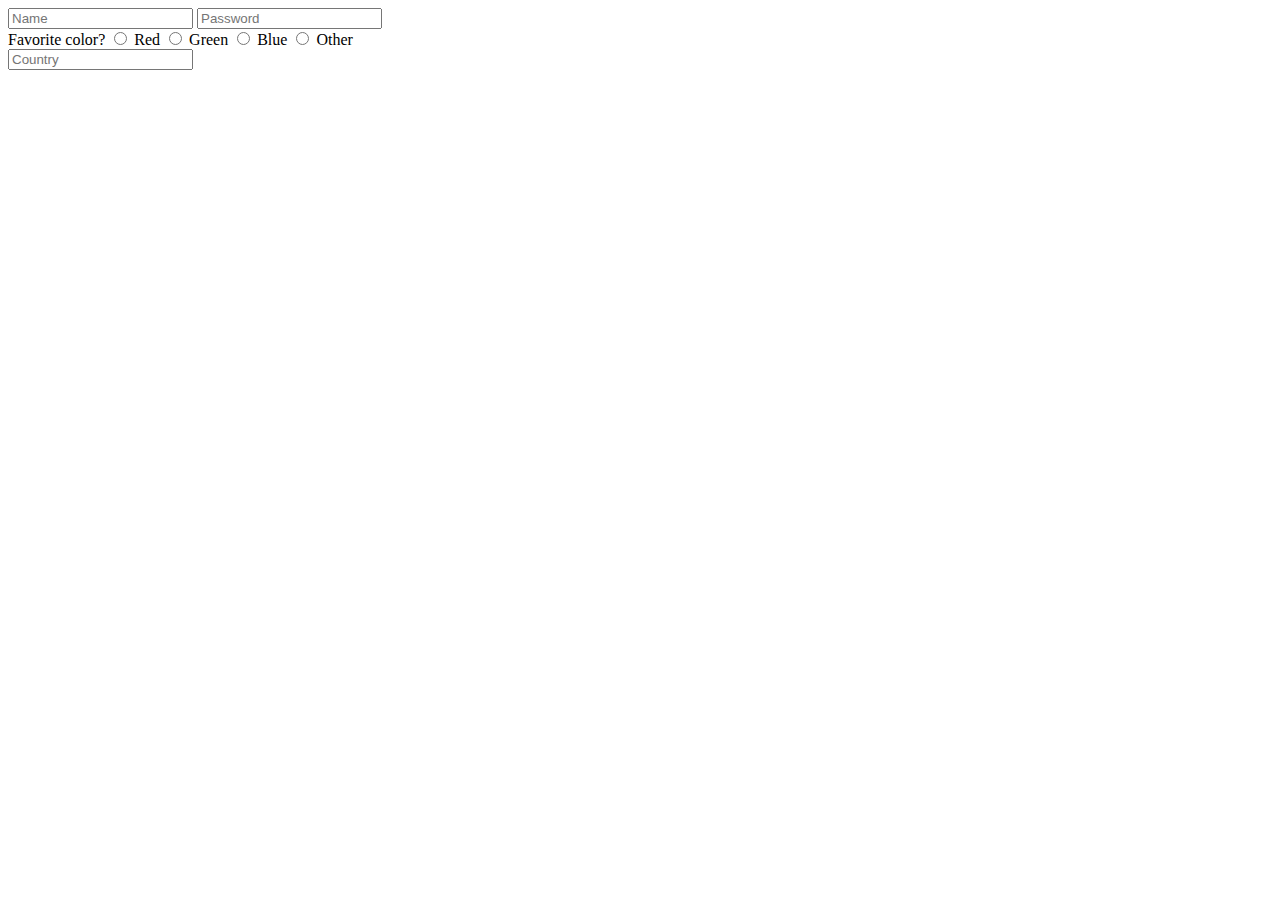
==== form.html @ 77ec330f "New file" ====
<!DOCTYPE html>
<html>
    <head>
        <title>My Web Page!</title>
    </head>
    <body>
        <form>

            <div>
                <input name="name" type="text" placeholder="Name">
                <input name="password" type="password" placeholder="Password">
            </div>

            <div>
                Favorite color?
                <input name="color" type="radio" value="red"> Red
                <input name="color" type="radio" value="green"> Green
                <input name="color" type="radio" value="blue"> Blue
                <input name="color" type="radio" value="other"> Other
            </div>

            <div>
                <input name="country" list="countries" placeholder="Country">
                <datalist id="countries">
                    <option value="Afghanistan">
                    <option value="Albania">
                    <option value="Algeria">
                    <option value="Andorra">
                    <option value="Angola">
                    <option value="Antigua &amp; Deps">
                    <option value="Argentina">
                    <option value="Armenia">
                    <option value="Australia">
                    <option value="Austria">
                    <option value="Azerbaijan">
                    <option value="Bahamas">
                    <option value="Bahrain">
                    <option value="Bangladesh">
                    <option value="Barbados">
                    <option value="Belarus">
                    <option value="Belgium">
                    <option value="Belize">
                    <option value="Benin">
                    <option value="Bhutan">
                    <option value="Bolivia">
                    <option value="Bosnia Herzegovina">
                    <option value="Botswana">
                    <option value="Brazil">
                    <option value="Brunei">
                    <option value="Bulgaria">
                    <option value="Burkina">
                    <option value="Burundi">
                    <option value="Cambodia">
                    <option value="Cameroon">
                    <option value="Canada">
                    <option value="Cape Verde">
                    <option value="Central African Rep">
                    <option value="Chad">
                    <option value="Chile">
                    <option value="China">
                    <option value="Colombia">
                    <option value="Comoros">
                    <option value="Congo">
                    <option value="Congo (Democratic Rep)">
                    <option value="Costa Rica">
                    <option value="Croatia">
                    <option value="Cuba">
                    <option value="Cyprus">
                    <option value="Czech Republic">
                    <option value="Denmark">
                    <option value="Djibouti">
                    <option value="Dominica">
                    <option value="Dominican Republic">
                    <option value="East Timor">
                    <option value="Ecuador">
                    <option value="Egypt">
                    <option value="El Salvador">
                    <option value="Equatorial Guinea">
                    <option value="Eritrea">
                    <option value="Estonia">
                    <option value="Ethiopia">
                    <option value="Fiji">
                    <option value="Finland">
                    <option value="France">
                    <option value="Gabon">
                    <option value="Gambia">
                    <option value="Georgia">
                    <option value="Germany">
                    <option value="Ghana">
                    <option value="Greece">
                    <option value="Grenada">
                    <option value="Guatemala">
                    <option value="Guinea">
                    <option value="Guinea-Bissau">
                    <option value="Guyana">
                    <option value="Haiti">
                    <option value="Honduras">
                    <option value="Hungary">
                    <option value="Iceland">
                    <option value="India">
                    <option value="Indonesia">
                    <option value="Iran">
                    <option value="Iraq">
                    <option value="Ireland (Republic)">
                    <option value="Israel">
                    <option value="Italy">
                    <option value="Ivory Coast">
                    <option value="Jamaica">
                    <option value="Japan">
                    <option value="Jordan">
                    <option value="Kazakhstan">
                    <option value="Kenya">
                    <option value="Kiribati">
                    <option value="Korea North">
                    <option value="Korea South">
                    <option value="Kosovo">
                    <option value="Kuwait">
                    <option value="Kyrgyzstan">
                    <option value="Laos">
                    <option value="Latvia">
                    <option value="Lebanon">
                    <option value="Lesotho">
                    <option value="Liberia">
                    <option value="Libya">
                    <option value="Liechtenstein">
                    <option value="Lithuania">
                    <option value="Luxembourg">
                    <option value="Macedonia">
                    <option value="Madagascar">
                    <option value="Malawi">
                    <option value="Malaysia">
                    <option value="Maldives">
                    <option value="Mali">
                    <option value="Malta">
                    <option value="Marshall Islands">
                    <option value="Mauritania">
                    <option value="Mauritius">
                    <option value="Mexico">
                    <option value="Micronesia">
                    <option value="Moldova">
                    <option value="Monaco">
                    <option value="Mongolia">
                    <option value="Montenegro">
                    <option value="Morocco">
                    <option value="Mozambique">
                    <option value="Myanmar, (Burma)">
                    <option value="Namibia">
                    <option value="Nauru">
                    <option value="Nepal">
                    <option value="Netherlands">
                    <option value="New Zealand">
                    <option value="Nicaragua">
                    <option value="Niger">
                    <option value="Nigeria">
                    <option value="Norway">
                    <option value="Oman">
                    <option value="Pakistan">
                    <option value="Palau">
                    <option value="Panama">
                    <option value="Papua New Guinea">
                    <option value="Paraguay">
                    <option value="Peru">
                    <option value="Philippines">
                    <option value="Poland">
                    <option value="Portugal">
                    <option value="Qatar">
                    <option value="Romania">
                    <option value="Russian Federation">
                    <option value="Rwanda">
                    <option value="St Kitts &amp; Nevis">
                    <option value="St Lucia">
                    <option value="Saint Vincent &amp; the Grenadines">
                    <option value="Samoa">
                    <option value="San Marino">
                    <option value="Sao Tome &amp; Principe">
                    <option value="Saudi Arabia">
                    <option value="Senegal">
                    <option value="Serbia">
                    <option value="Seychelles">
                    <option value="Sierra Leone">
                    <option value="Singapore">
                    <option value="Slovakia">
                    <option value="Slovenia">
                    <option value="Solomon Islands">
                    <option value="Somalia">
                    <option value="South Africa">
                    <option value="South Sudan">
                    <option value="Spain">
                    <option value="Sri Lanka">
                    <option value="Sudan">
                    <option value="Suriname">
                    <option value="Swaziland">
                    <option value="Sweden">
                    <option value="Switzerland">
                    <option value="Syria">
                    <option value="Taiwan">
                    <option value="Tajikistan">
                    <option value="Tanzania">
                    <option value="Thailand">
                    <option value="Togo">
                    <option value="Tonga">
                    <option value="Trinidad &amp; Tobago">
                    <option value="Tunisia">
                    <option value="Turkey">
                    <option value="Turkmenistan">
                    <option value="Tuvalu">
                    <option value="Uganda">
                    <option value="Ukraine">
                    <option value="United Arab Emirates">
                    <option value="United Kingdom">
                    <option value="United States">
                    <option value="Uruguay">
                    <option value="Uzbekistan">
                    <option value="Vanuatu">
                    <option value="Vatican City">
                    <option value="Venezuela">
                    <option value="Vietnam">
                    <option value="Yemen">
                    <option value="Zambia">
                    <option value="Zimbabwe">
                </datalist>
            </div>

        </form>
    </body>
</html>
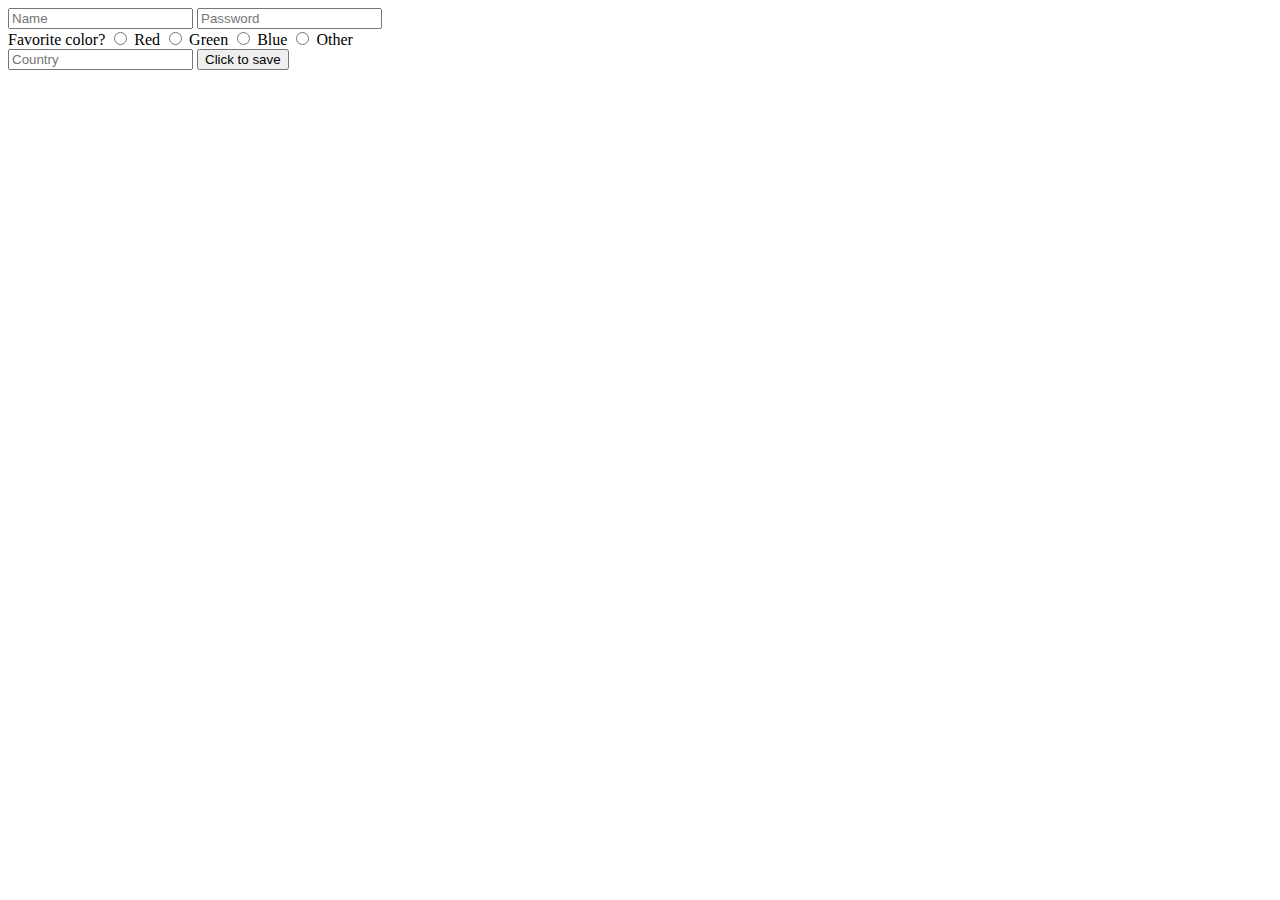
==== commit 28ca5247: "new files" ====
--- a/form.html
+++ b/form.html
@@ -219,6 +219,7 @@
                     <option value="Zambia">
                     <option value="Zimbabwe">
                 </datalist>
+                <button>Click to save</button>
             </div>
 
         </form>
